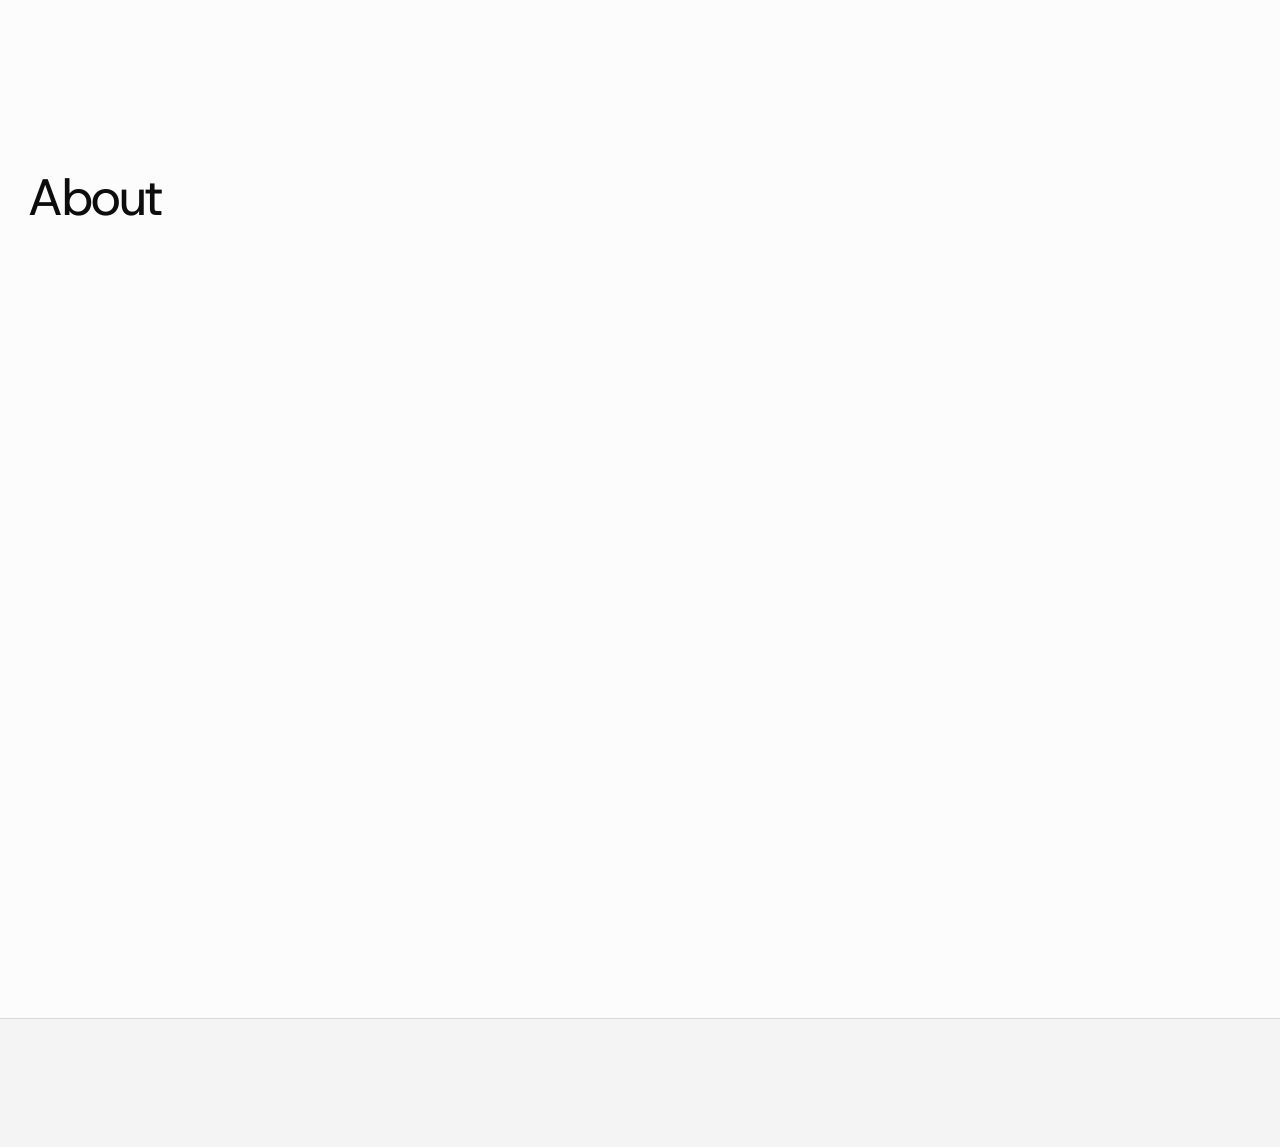
==== about.html @ f6005722 "docs: add page for menu in navbar" ====
<!DOCTYPE html>
<html lang="en">
<head>
  <meta charset="UTF-8" />
  <meta name="viewport" content="width=device-width, initial-scale=1.0" />
  <title>About | Lumina Films</title>
  <meta name="description" content="About Lumina Films — an independent film production studio dedicated to intimate, human stories." />

  <script>
    document.documentElement.classList.add('js');
    (function () {
      var stored = localStorage.getItem('theme');
      var theme = stored || (window.matchMedia('(prefers-color-scheme: light)').matches ? 'light' : 'dark');
      document.documentElement.setAttribute('data-theme', theme);
    })();
  </script>

  <link rel="preconnect" href="https://fonts.googleapis.com" />
  <link rel="preconnect" href="https://fonts.gstatic.com" crossorigin />
  <link href="https://fonts.googleapis.com/css2?family=Host+Grotesk:wght@300;400;500;600;700;800&display=swap" rel="stylesheet" />
  <link rel="stylesheet" href="https://unpkg.com/splitting/dist/splitting.css" />
  <link rel="icon" href="logo/favicon.svg" type="image/svg+xml">
  <link rel="stylesheet" href="styles.css" />
</head>
<body>

  <a href="#top" class="skip-link">Skip to content</a>
  <div class="cursor-dot" aria-hidden="true"></div>
  <div class="cursor-ring" aria-hidden="true"><span class="cursor-label">View</span></div>

  <nav class="nav" id="nav">
    <div class="nav-inner">
      <button class="menu-toggle" id="menuToggle" aria-label="Open menu" aria-expanded="false" aria-controls="navDrawer">
        <span class="menu-lines" aria-hidden="true">
          <span></span>
          <span></span>
        </span>
        <span class="menu-label" id="menuLabel">MENU</span>
      </button>

      <a href="index.html" class="nav-logo">
        <img src="logo/logo.svg" alt="Lumina" style="height:120px;width:90;">
      </a>

      <button class="theme-toggle" id="themeToggle" aria-label="Toggle theme" aria-pressed="false">
        <svg class="theme-icon" viewBox="0 0 24 24" fill="none" stroke="currentColor" stroke-width="2" stroke-linecap="round" stroke-linejoin="round">
          <circle cx="12" cy="12" r="5"></circle>
          <path d="M12 1v2M12 21v2M4.22 4.22l1.42 1.42M18.36 18.36l1.42 1.42M1 12h2M21 12h2M4.22 19.78l1.42-1.42M18.36 5.64l1.42-1.42"></path>
        </svg>
      </button>
    </div>
  </nav>

  <div class="nav-drawer" id="navDrawer" aria-hidden="true">
    <div class="nav-drawer-inner">
      <a href="services.html" class="nav-drawer-link">Services</a>
      <a href="work.html" class="nav-drawer-link">Work</a>
      <a href="about.html" class="nav-drawer-link" aria-current="page">About</a>
      <a href="contact.html" class="nav-drawer-link">Contact</a>
    </div>
  </div>

  <div id="smooth-wrapper">
    <div id="smooth-content">

      <main id="top">
        <section class="page-section">
          <div class="page-wrap">
            <header class="page-header">
              <h1 class="page-title">About</h1>
            </header>

            <div class="about-grid">
              <div class="about-text">
                <p class="eyebrow">About</p>
                <h2 class="h1" data-splitting>Lumina Films</h2>
                <p class="body-large">Lumina Films is a film production studio. We are directors, cinematographers, editors, and producers who believe the best stories are shaped after dark.</p>
                <p class="body-large">From the first spark of an idea to the final festival cut, we handle every frame with intention. No templates. No shortcuts. Just films that make people feel something.</p>

                <div class="stats">
                  <div class="stat">
                    <span class="stat-number" data-target="50+" data-suffix="+">0</span>
                    <span class="stat-label">Films Delivered</span>
                  </div>
                  <div class="stat">
                    <span class="stat-number" data-target="12">0</span>
                    <span class="stat-label">Festival Selections</span>
                  </div>
                  <div class="stat">
                    <span class="stat-number" data-target="8+" data-suffix="+">0</span>
                    <span class="stat-label">Years Of Experience</span>
                  </div>
                </div>
              </div>

              <div class="about-image">
                <img class="parallax-img cine-grade" loading="lazy"
                     alt="Director reviewing footage on a monitor in a dimly lit studio"
                     src="logo/about.png" height="50" width="auto" />
              </div>
            </div>
          </div>
        </section>
      </main>

    </div>
  </div>

  <footer class="footer">
    <div class="wrap footer-inner">
      <p></p>
      <span class="footer-mark"></span>
      <div class="footer-links">
        <a href="#"></a>
        <a href="#"></a>
      </div>
    </div>
  </footer>

  <script src="https://cdnjs.cloudflare.com/ajax/libs/gsap/3.12.5/gsap.min.js"></script>
  <script src="https://cdnjs.cloudflare.com/ajax/libs/gsap/3.12.5/ScrollTrigger.min.js"></script>
  <script src="https://unpkg.com/splitting/dist/splitting.min.js"></script>
  <script src="script.js"></script>
</body>
</html>
---- styles.css ----
:root {
  --bg-primary: #1a1a1a;
  --bg-secondary: #242424;
  --bg-tertiary: #2e2e2e;
  --text-primary: #f5f0e8;
  --text-secondary: #b8b0a4;
  --accent: #e85d4e;
  --accent-hover: #f07062;
  --border: #3a3a3a;
  --font-display: "Host Grotesk", ui-sans-serif, system-ui, sans-serif;
  --font-body: "Host Grotesk", ui-sans-serif, system-ui, sans-serif;
  --fs-display: clamp(3rem, 8.5vw, 6rem);
  --fs-h1: clamp(2.25rem, 5.5vw, 3.75rem);
  --fs-h2: clamp(1.5rem, 3vw, 2.25rem);
  --fs-h3: clamp(1.25rem, 1.8vw, 1.5rem);
  --fs-body-lg: clamp(1.0625rem, 1.2vw, 1.1875rem);
  --fs-body: 1rem;
  --fs-caption: 0.75rem;
  --space-xs: 0.5rem;
  --space-sm: 1rem;
  --space-md: 2rem;
  --space-lg: 4rem;
  --space-xl: 6rem;
  --section-y: clamp(5rem, 11vw, 9.5rem);
  --gutter: clamp(1.25rem, 5vw, 5rem);
  --radius-sm: 4px;
  --radius-md: 8px;
  --radius-lg: 16px;
  --max-w: 1280px;
  --nav-h: 72px;
  --ease-out: cubic-bezier(0.16, 1, 0.3, 1);
  --ease-soft: cubic-bezier(0.4, 0, 0.2, 1);
}

:root[data-theme="light"] {
  --bg-primary: #fcfcfc;
  --bg-secondary: #f4f4f4;
  --bg-tertiary: #eaeaea;
  --text-primary: #0d0d0d;
  --text-secondary: #5c5c5c;
  --accent: #002bdc;
  --accent-hover: #1a3fe8;
  --border: #d8d8d8;
  --shadow: 0 24px 60px rgba(0, 0, 0, 0.14);
}

*, *::before, *::after { box-sizing: border-box; }
* { margin: 0; padding: 0; }
html {
  -webkit-text-size-adjust: 100%;
  overflow-x: hidden;
  width: 100%;
}

body {
  background: var(--bg-primary);
  color: var(--text-primary);
  font-family: var(--font-body);
  font-size: var(--fs-body);
  line-height: 1.6;
  -webkit-font-smoothing: antialiased;
  -moz-osx-font-smoothing: grayscale;
  overflow-x: hidden;
  width: 100%;
  position: relative;
}

img, video { display: block; max-width: 100%; }

.cine-grade {
  filter: contrast(1.12) saturate(0.88) brightness(0.94) sepia(0.12) hue-rotate(-8deg);
}
@media (hover: none), (pointer: coarse) {
  .cine-grade { filter: none; }
}

a { color: inherit; text-decoration: none; }

.skip-link {
  position: fixed;
  top: -100%;
  left: 50%;
  transform: translateX(-50%);
  z-index: 10000;
  background: var(--accent);
  color: var(--bg-primary);
  padding: 0.75rem 1.5rem;
  font-family: var(--font-display);
  font-size: 0.875rem;
  font-weight: 500;
  border-radius: var(--radius-sm);
  transition: top 0.3s ease;
}
.skip-link:focus { top: 1rem; outline: none; }
.skip-link:focus-visible { outline: 2px solid var(--text-primary); outline-offset: 2px; }

button, input, select, textarea { font: inherit; color: inherit; }
ul { list-style: none; }
::selection { background: var(--accent); color: #fff; }
:root[data-theme="light"] ::selection { color: #fff; }

:focus-visible {
  outline: 2px solid var(--accent);
  outline-offset: 3px;
  border-radius: 2px;
}

#smooth-wrapper {
  position: fixed;
  inset: 0;
  overflow: hidden;
  z-index: 1;
}
#smooth-content {
  will-change: transform;
}
@media (hover: none), (pointer: coarse) {
  #smooth-wrapper {
    position: static;
    overflow: visible;
  }
  #smooth-content {
    will-change: auto;
    transform: none !important;
  }
}

h1, h2, h3, h4 {
  font-family: var(--font-display);
  font-weight: 600;
  line-height: 1.05;
  letter-spacing: -0.02em;
}
.display {
  font-family: var(--font-display);
  font-weight: 700;
  font-size: var(--fs-display);
  line-height: 0.95;
  letter-spacing: -0.035em;
}
.h1 { font-size: var(--fs-h1); line-height: 1.02; letter-spacing: -0.03em; }
.h2 { font-size: var(--fs-h2); line-height: 1.1; letter-spacing: -0.02em; }
.h3 { font-size: var(--fs-h3); font-weight: 500; }
.body-large {
  font-size: var(--fs-body-lg);
  line-height: 1.55;
  color: var(--text-secondary);
  max-width: 34ch;
}
.accent { color: var(--accent); }
:root[data-theme="light"] .accent { color: #002bdc; }

.eyebrow {
  font-family: var(--font-display);
  font-size: var(--fs-caption);
  font-weight: 500;
  letter-spacing: 0.18em;
  text-transform: uppercase;
  color: var(--text-secondary);
}

.wrap {
  width: 100%;
  max-width: var(--max-w);
  margin-inline: auto;
  padding-inline: var(--gutter);
}
.section-header { max-width: 22ch; margin-bottom: var(--space-xl); }
.section-header .eyebrow { margin-bottom: var(--space-sm); }
.section-header-center {
  max-width: 26ch;
  margin-inline: auto;
  text-align: center;
}
section { position: relative; }

.btn {
  display: inline-flex;
  align-items: center;
  justify-content: center;
  font-family: var(--font-display);
  font-size: 0.875rem;
  font-weight: 500;
  letter-spacing: 0.01em;
  padding: 0.95rem 1.75rem;
  border: 1px solid transparent;
  border-radius: var(--radius-sm);
  cursor: pointer;
  transition: background 0.25s var(--ease-soft), color 0.25s var(--ease-soft),
              border-color 0.25s var(--ease-soft), transform 0.25s var(--ease-soft);
  white-space: nowrap;
}
.btn-primary { background: var(--accent); color: #ffffff; }
.btn-primary:hover { background: var(--accent-hover); }
.btn-secondary {
  background: rgba(255, 255, 255, 0.08);
  color: #ffffff;
  border-color: rgba(255, 255, 255, 0.35);
}
.btn-secondary:hover { background: rgba(255, 255, 255, 0.16); border-color: rgba(255, 255, 255, 0.7); }
.btn-full { width: 100%; }

.cursor-dot,
.cursor-ring {
  position: fixed;
  top: 0;
  left: 0;
  pointer-events: none;
  z-index: 9999;
  opacity: 0;
  transition: opacity 0.3s ease;
}
.cursor-dot {
  width: 6px; height: 6px;
  background: var(--accent);
  border-radius: 50%;
  transform: translate(-50%, -50%);
}
.cursor-ring {
  width: 88px; height: 88px;
  border: 1px solid var(--text-secondary);
  border-radius: 50%;
  transform: translate(-50%, -50%) scale(0.45);
  transition: opacity 0.3s ease, background 0.3s ease,
              border-color 0.3s ease, transform 0.3s var(--ease-out);
  display: grid;
  place-items: center;
}
.cursor-label {
  font-family: var(--font-display);
  font-size: 0.625rem;
  letter-spacing: 0.1em;
  text-transform: uppercase;
  color: #fff;
  opacity: 0;
  transition: opacity 0.2s ease;
}
body.cursor-active .cursor-dot,
body.cursor-active .cursor-ring { opacity: 1; }
.cursor-ring.is-hover {
  background: rgba(232, 93, 78, 0.12);
  border-color: var(--accent);
  transform: translate(-50%, -50%) scale(0.73);
}
:root[data-theme="light"] .cursor-ring.is-hover { background: rgba(0, 43, 220, 0.12); }
:root[data-theme="light"] .cursor-ring.is-view { background: var(--accent); border-color: var(--accent); }
:root[data-theme="light"] .cursor-ring.is-text-hover { animation: cursor-pulse-light 1.5s ease-in-out infinite; }
@keyframes cursor-pulse-light {
  0%, 100% { background: rgba(0, 43, 220, 0.06); box-shadow: 0 0 0 0 rgba(0, 43, 220, 0); }
  50% { background: rgba(0, 43, 220, 0.16); box-shadow: 0 0 0 6px rgba(0, 43, 220, 0.08); }
}
.cursor-ring.is-view {
  background: var(--accent);
  border-color: var(--accent);
  transform: translate(-50%, -50%) scale(1);
}
.cursor-ring.is-view .cursor-label { opacity: 1; }
.cursor-ring.is-view ~ .cursor-dot { opacity: 0; }
.cursor-ring.is-text-hover {
  border-color: var(--accent);
  animation: cursor-pulse 1.5s ease-in-out infinite;
}
@keyframes cursor-pulse {
  0%, 100% { background: rgba(232, 93, 78, 0.06); box-shadow: 0 0 0 0 rgba(232, 93, 78, 0); }
  50% { background: rgba(232, 93, 78, 0.16); box-shadow: 0 0 0 6px rgba(232, 93, 78, 0.08); }
}
@media (hover: none), (pointer: coarse) {
  .cursor-dot, .cursor-ring { display: none; }
}

.nav {
  position: fixed;
  inset: 0 0 auto 0;
  z-index: 100;
  height: var(--nav-h);
  transition: background 0.4s ease, backdrop-filter 0.4s ease, border-color 0.4s ease;
  border-bottom: 1px solid transparent;
  --nav-fg: var(--text-primary);
  --nav-border: var(--border);
  --nav-icon-color: var(--text-primary);
}
.nav.is-scrolled {
  background: rgba(26, 26, 26, 0.82);
  backdrop-filter: blur(14px);
  -webkit-backdrop-filter: blur(14px);
}
@media (hover: none), (pointer: coarse) {
  .nav.is-scrolled {
    background: rgba(26, 26, 26, 0.97);
    backdrop-filter: none;
    -webkit-backdrop-filter: none;
  }
}
:root[data-theme="light"] .nav.is-scrolled {
  background: rgba(252, 252, 252, 0.96);
  backdrop-filter: none;
  -webkit-backdrop-filter: none;
}
@media (hover: none), (pointer: coarse) {
  :root[data-theme="light"] .nav.is-scrolled {
    background: rgba(252, 252, 252, 0.98);
    backdrop-filter: none;
    -webkit-backdrop-filter: none;
  }
}

.nav--on-hero {
  --nav-fg: #ffffff;
  --nav-border: rgba(255, 255, 255, 0.35);
}

.nav--drawer-open .menu-toggle {
  --nav-fg: var(--text-primary);
}

@media (max-width: 767px) {
  .nav--drawer-open .theme-toggle {
    --nav-fg: var(--text-primary);
    --nav-border: var(--border);
  }
}

.nav-inner {
  display: flex;
  align-items: center;
  justify-content: space-between;
  height: 100%;
  padding-inline: var(--gutter);
}


.nav-logo {
  position: absolute;
  left: 50%;
  top: 50%;
  transform: translate(-50%, -50%);
  font-family: var(--font-display);
  font-size: 1.25rem;
  font-weight: 600;
  letter-spacing: -0.02em;
  transition: filter 0.3s ease;
  z-index: 2;
}


.nav-logo img {
  filter: brightness(1.2);
}
.nav--on-hero .nav-logo img {
  filter: brightness(0) invert(1);
}

:root[data-theme="light"] .nav-logo img {
  filter: brightness(0);
}
:root[data-theme="light"] .nav--on-hero .nav-logo img {
  filter: brightness(0) invert(1);
}

:root[data-theme="light"] .theme-toggle:hover {
  background: rgba(0, 0, 0, 0.06);
}


.menu-toggle {
  display: inline-flex;
  align-items: center;
  gap: 10px;
  background: none;
  border: 0;
  cursor: pointer;
  padding: 8px 0;
  color: var(--nav-fg, var(--text-primary));
  z-index: 2;
  transition: color 0.3s ease;
}
.menu-lines {
  display: flex;
  flex-direction: column;
  gap: 5px;
  width: 22px;
}
.menu-lines span {
  display: block;
  width: 100%;
  height: 1px;
  background: var(--nav-fg, var(--text-primary));
  transition: transform 0.35s var(--ease-out), opacity 0.3s ease;
  transform-origin: center;
}
.menu-label {
  font-family: var(--font-display);
  font-size: 0.8125rem;
  font-weight: 500;
  letter-spacing: 0.12em;
  transition: opacity 0.2s ease;
}
.menu-toggle[aria-expanded="true"] .menu-lines span:first-child {
  transform: translateY(3px) rotate(45deg);
}
.menu-toggle[aria-expanded="true"] .menu-lines span:last-child {
  transform: translateY(-3px) rotate(-45deg);
}

.theme-toggle {
  display: inline-flex;
  align-items: center;
  justify-content: center;
  width: 38px;
  height: 38px;
  border: 1px solid var(--nav-border, var(--border));
  border-radius: var(--radius-sm);
  background: transparent;
  color: var(--nav-fg, var(--text-primary));
  cursor: pointer;
  transition: background 0.3s ease, border-color 0.3s ease, color 0.3s ease;
  padding: 0;
  z-index: 2;
}
.theme-toggle:hover { background: var(--bg-secondary); border-color: var(--text-secondary); }
.theme-toggle svg { width: 18px; height: 18px; }

/* Left drawer menu */
.nav-drawer {
  position: fixed;
  left: 0;
  top: 0;
  height: 100vh;
  width: clamp(320px, 25vw, 520px);
  z-index: 98;
  background: var(--bg-secondary);
  transform: translateX(-100%);
  visibility: hidden;
  transition: transform 0.4s var(--ease-out), visibility 0.4s;
  box-shadow: 24px 0 60px rgba(0, 0, 0, 0.35);
}
.nav-drawer.is-open {
  transform: translateX(0);
  visibility: visible;
}
.nav-drawer-inner {
  display: flex;
  flex-direction: column;
  align-items: flex-start;
  gap: var(--space-md);
  padding: calc(var(--nav-h) + var(--space-lg)) var(--space-md) var(--space-xl);
  padding-left: clamp(1.5rem, 4vw, 2.5rem);
}
.nav-drawer-link {
  font-family: var(--font-display);
  font-size: clamp(40px, 5vw, 72px);
  font-weight: 400;
  line-height: 1.05;
  letter-spacing: -0.015em;
  color: var(--text-primary);
  transition: opacity 0.25s ease, color 0.25s ease;
}
.nav-drawer-inner:has(.nav-drawer-link[aria-current="page"]) .nav-drawer-link:not([aria-current="page"]) {
  opacity: 0.55;
}
.nav-drawer-inner:has(.nav-drawer-link[aria-current="page"]) .nav-drawer-link:not([aria-current="page"]):hover {
  opacity: 1;
  color: var(--accent);
}
.nav-drawer-link:hover { color: var(--accent); }
.nav-drawer-link[aria-current="page"] {
  opacity: 1;
  color: var(--accent);
}
.nav-drawer-cta { margin-top: var(--space-md); }

@media (max-width: 767px) {
  .nav-drawer {
    width: 100vw;
  }
  .nav-drawer-inner {
    padding-top: calc(var(--nav-h) + var(--space-lg));
  }
}

/* Reduced motion: instant drawer open/close */
@media (prefers-reduced-motion: reduce) {
  .nav-drawer {
    transition: none;
  }
}

.hero {
  min-height: 100svh;
  background: #0b0b0b;
  position: relative;
  overflow: hidden;
  z-index: 1;
}

/* sr-only for SEO h1 */
.sr-only {
  position: absolute;
  width: 1px;
  height: 1px;
  padding: 0;
  margin: -1px;
  overflow: hidden;
  clip: rect(0, 0, 0, 0);
  white-space: nowrap;
  border: 0;
}

/* Image stack — right side, inset positioned */
.hero-image-stack {
  position: absolute;
  inset: 10% 3% 13% 19%;
  z-index: 1;
  overflow: hidden;
}

.hero-image-stack::after {
  content: '';
  position: absolute;
  inset: 0;
  background: linear-gradient(
    0deg,
    rgba(11,11,11,0.6) 0%,
    rgba(11,11,11,0.35) 25%,
    transparent 60%
  );
  z-index: 2;
  pointer-events: none;
}
.hero-image {
  position: absolute;
  inset: 0;
  width: 100%;
  height: 100%;
  object-fit: cover;
  opacity: 0;
  transform: scale(1.05);
  transition: opacity 0.8s ease, transform 0.8s ease;
}
.hero-image.is-active {
  opacity: 1;
  transform: scale(1);
}


.hero-films {
  position: absolute;
  left: clamp(1.5rem, 4vw, 2.5rem);
  bottom: clamp(2rem, 5vh, 4rem);
  z-index: 3;
  background: transparent;
}
.hero-films ul {
  display: flex;
  flex-direction: column;
  gap: clamp(0.5rem, 1.5vw, 1.25rem);
  list-style: none;
}
.hero-films li {
  opacity: 0.4;
  transition: opacity 0.4s ease;
}
.hero-films li[aria-current="true"] {
  opacity: 1;
}
.hero-films a {
  display: inline-flex;
  align-items: baseline;
  gap: 0.5rem;
  font-family: var(--font-display);
  font-size: clamp(36px, 6vw, 96px);
  font-weight: 400;
  line-height: 0.95;
  letter-spacing: -0.025em;
  color: #ffffff;
  text-decoration: none;
  transition: opacity 0.4s ease;
  text-shadow: 0 2px 16px rgba(0,0,0,0.5);
}
.hero-films sup {
  font-family: 'Courier New', monospace;
  font-size: clamp(12px, 1.2vw, 14px);
  font-weight: 400;
  opacity: 0.7;
}

.hero-scroll {
  position: absolute;
  right: clamp(1.5rem, 4vw, 3rem);
  bottom: clamp(2rem, 5vh, 3rem);
  z-index: 3;
  display: flex;
  flex-direction: column;
  align-items: center;
  gap: 0.5rem;
  color: rgba(255, 255, 255, 0.6);
  text-decoration: none;
  transition: color 0.3s ease;
}
.hero-scroll:hover {
  color: rgba(255, 255, 255, 0.9);
}
.hero-scroll span {
  font-family: var(--font-display);
  font-size: 11px;
  font-weight: 500;
  letter-spacing: 0.15em;
  text-transform: uppercase;
  writing-mode: vertical-rl;
}
.hero-scroll svg {
  width: 14px;
  height: 28px;
}


@media (max-width: 767px) {
  .hero-image-stack {
    inset: 12% 5% 42% 5%;
  }
  .hero-films {
    bottom: clamp(1.5rem, 4vh, 2.5rem);
  }
  .hero-films a {
    font-size: clamp(28px, 8vw, 48px);
  }
}


@media (prefers-reduced-motion: reduce) {
  .hero-image {
    transition: none;
    transform: scale(1);
  }
}

.services { padding-block: var(--section-y); background: var(--bg-primary); }
.service-list { border-top: 1px solid var(--border); }

.service-row {
  position: relative;
  display: grid;
  grid-template-columns: minmax(0, 1.1fr) minmax(0, 0.9fr) auto;
  align-items: center;
  gap: var(--space-lg);
  padding: clamp(1.75rem, 3.5vw, 2.75rem) var(--space-sm);
  border-bottom: 1px solid var(--border);
}
.service-row::before {
  content: "";
  position: absolute;
  inset: 0 calc(var(--gutter) * -1);
  background: var(--bg-secondary);
  opacity: 0;
  z-index: 0;
  transition: opacity 0.35s ease;
}
.service-row:hover::before { opacity: 1; }
.service-row > * { position: relative; z-index: 1; }

.service-name {
  font-size: clamp(1.5rem, 3.2vw, 2.5rem);
  font-weight: 600;
  letter-spacing: -0.03em;
  line-height: 1;
  transition: color 0.3s ease;
}
.service-row:hover .service-name { color: var(--accent); }
.service-desc {
  color: var(--text-secondary);
  font-size: 0.9375rem;
  line-height: 1.55;
  max-width: 42ch;
}
.service-link {
  font-family: var(--font-display);
  font-size: 0.75rem;
  font-weight: 500;
  letter-spacing: 0.06em;
  text-transform: uppercase;
  color: var(--text-secondary);
  transition: color 0.3s ease, transform 0.3s var(--ease-out);
  white-space: nowrap;
}
.service-row:hover .service-link { color: var(--accent); }

.service-preview {
  position: absolute;
  right: 52%;
  top: 50%;
  width: 300px;
  aspect-ratio: 16 / 9;
  object-fit: cover;
  border-radius: var(--radius-md);
  transform: translateY(-50%) scale(0.94);
  opacity: 0;
  pointer-events: none;
  z-index: 5;
  box-shadow: var(--shadow, 0 24px 60px rgba(0, 0, 0, 0.55));
  transition: opacity 0.35s var(--ease-out), transform 0.45s var(--ease-out);
}
.service-row:hover .service-preview {
  opacity: 1;
  transform: translateY(-50%) scale(1);
}

.work {
  padding-block: var(--section-y);
  background: var(--bg-secondary);
}
.project-grid {
  display: grid;
  grid-template-columns: 1fr 1fr;
  gap: var(--space-lg);
}
.project-col {
  display: flex;
  flex-direction: column;
  gap: var(--space-xl);
}
.project-col-offset { padding-top: var(--space-xl); }

.project-card {
  display: block;
  will-change: transform;
  transform-origin: center center;
}
.project-card:hover { transform: translateY(-6px) scale(1.015); }
.project-img-wrap {
  overflow: hidden;
  border-radius: var(--radius-md);
  aspect-ratio: 4 / 5;
  margin-bottom: var(--space-sm);
  position: relative;
}
.project-img-wrap::after {
  content: "";
  position: absolute;
  inset: 0;
  background: var(--accent);
  opacity: 0;
  transition: opacity 0.4s ease;
  pointer-events: none;
}
.project-card:hover .project-img-wrap::after { opacity: 0.12; }

.movie-overlay {
  position: absolute;
  inset: 0;
  z-index: 2;
  display: flex;
  flex-direction: column;
  justify-content: flex-end;
  align-items: flex-start;
  gap: 0.5rem;
  padding: clamp(1rem, 2.2vw, 1.75rem);
  background: linear-gradient(
    180deg,
    rgba(10, 10, 10, 0.62) 0%,
    rgba(10, 10, 10, 0.34) 38%,
    rgba(10, 10, 10, 0.86) 100%
  );
  opacity: 0;
  transition: opacity 300ms ease-in-out;
  pointer-events: none;
}
.project-card:hover .movie-overlay,
.project-card:focus-within .movie-overlay { opacity: 1; }

.movie-meta {
  display: flex;
  flex-direction: column;
  gap: 0.15rem;
  max-width: 90%;
}
.movie-label {
  font-family: var(--font-display);
  font-size: 12px;
  font-weight: 500;
  letter-spacing: 0.14em;
  text-transform: uppercase;
  color: rgba(245, 240, 232, 0.72);
}
.movie-value {
  font-family: var(--font-display);
  font-size: 0.8125rem;
  font-weight: 500;
  line-height: 1.35;
  letter-spacing: -0.005em;
  color: #ffffff;
}
@media (hover: none), (pointer: coarse) {
  .movie-overlay { display: none; }
}

.parallax-img {
  width: 100%;
  height: 115%;
  object-fit: cover;
  transform: scale(1.01);
  transition: transform 0.6s var(--ease-out);
  will-change: transform;
}
.project-card:hover .parallax-img { transform: scale(1.05); }
@media (hover: none), (pointer: coarse) {
  .parallax-img {
    height: 100%;
    will-change: auto;
  }
  .project-card:hover .parallax-img { transform: scale(1); }
}

.project-title {
  font-size: var(--fs-h3);
  font-weight: 600;
  letter-spacing: -0.02em;
  margin-bottom: 0.25rem;
}
.project-tag {
  font-size: var(--fs-caption);
  letter-spacing: 0.08em;
  text-transform: uppercase;
  color: var(--text-secondary);
}

.work-note {
  margin-top: var(--space-lg);
  text-align: center;
  font-size: var(--fs-caption);
  color: var(--text-secondary);
  font-style: italic;
}

.about { padding-block: var(--section-y); background: var(--bg-primary); }
.about-grid {
  display: grid;
  grid-template-columns: 1.15fr 0.85fr;
  gap: var(--space-xl);
  align-items: center;
}
.about-text .eyebrow { margin-bottom: var(--space-sm); }
.about-text .h1 { max-width: 18ch; margin-bottom: var(--space-md); }
.about-text .body-large { max-width: 56ch; margin-bottom: var(--space-sm); }

.stats {
  display: flex;
  flex-wrap: wrap;
  gap: var(--space-lg);
  margin-top: var(--space-lg);
  padding-top: var(--space-md);
  border-top: 1px solid var(--border);
}
.stat { display: flex; flex-direction: column; gap: 0.35rem; }
.stat-number {
  font-family: var(--font-display);
  font-size: clamp(2rem, 4vw, 3rem);
  font-weight: 600;
  letter-spacing: -0.03em;
  line-height: 1;
  color: var(--accent);
}
.stat-label {
  font-size: var(--fs-caption);
  letter-spacing: 0.08em;
  text-transform: uppercase;
  color: var(--text-secondary);
}
.about-image {
  border-radius: var(--radius-md);
  overflow: hidden;
  aspect-ratio: 3 / 4;
  transform: rotate(-2deg);
}
.about-image .parallax-img { height: 115%; }

.testimonials {
  --t-card-w: clamp(280px, 30vw, 360px);
  --t-gap: var(--space-md);
  --t-duration: 55s;
  --t-card-min-h: 220px;
  padding-block: var(--section-y);
  background: var(--bg-secondary);
}
.testimonial-marquee {
  position: relative;
  overflow: hidden;
  mask-image: linear-gradient(90deg, transparent 0%, black 8%, black 92%, transparent 100%);
  -webkit-mask-image: linear-gradient(90deg, transparent 0%, black 8%, black 92%, transparent 100%);
}
.testimonial-track {
  display: flex;
  gap: var(--t-gap);
  width: max-content;
  will-change: transform;
}
.testimonial-card {
  flex: 0 0 auto;
  width: var(--t-card-w);
  min-height: var(--t-card-min-h);
  background: var(--bg-primary);
  border-top: 3px solid var(--accent);
  border-radius: 0 0 var(--radius-md) var(--radius-md);
  padding: var(--space-lg) var(--space-md);
  display: flex;
  flex-direction: column;
  justify-content: space-between;
  gap: var(--space-md);
  transition: transform 0.35s var(--ease-out);
}
.testimonial-card:hover { transform: translateY(-6px); }
.testimonial-marquee.is-native-scroll {
  overflow-x: auto;
  scroll-snap-type: x mandatory;
  -webkit-overflow-scrolling: touch;
  mask-image: none;
  -webkit-mask-image: none;
  scrollbar-width: none;
}
.testimonial-marquee.is-native-scroll::-webkit-scrollbar { display: none; }
.testimonial-marquee.is-native-scroll .testimonial-track {
  width: auto;
  will-change: auto;
}
.testimonial-marquee.is-native-scroll .testimonial-card { scroll-snap-align: start; }
@media (prefers-reduced-motion: reduce) {
  .testimonial-marquee {
    overflow-x: auto;
    scroll-snap-type: x mandatory;
    -webkit-overflow-scrolling: touch;
    mask-image: none;
    -webkit-mask-image: none;
    scrollbar-width: none;
  }
  .testimonial-marquee::-webkit-scrollbar { display: none; }
  .testimonial-track { width: auto; will-change: auto; }
  .testimonial-card { scroll-snap-align: start; }
}
.testimonial-quote {
  font-family: var(--font-display);
  font-size: 1.0625rem;
  line-height: 1.5;
  letter-spacing: -0.01em;
}
.testimonial-card footer { display: flex; flex-direction: column; gap: 0.15rem; }
.testimonial-name {
  font-style: normal;
  font-family: var(--font-display);
  font-weight: 600;
  font-size: 0.9375rem;
}
.testimonial-role {
  font-size: var(--fs-caption);
  letter-spacing: 0.06em;
  text-transform: uppercase;
  color: var(--text-secondary);
}

.contact { padding-block: var(--section-y); background: var(--bg-primary); }
.contact-grid {
  display: grid;
  grid-template-columns: 1fr 1fr;
  gap: var(--space-xl);
  align-items: start;
}
.contact-info .eyebrow { margin-bottom: var(--space-sm); }
.contact-headline { max-width: 13ch; margin-bottom: var(--space-lg); }
.contact-details {
  display: flex;
  flex-direction: column;
  gap: var(--space-sm);
  margin-bottom: var(--space-lg);
}
.contact-details a,
.contact-details li {
  color: var(--text-secondary);
  font-size: 1.0625rem;
  transition: color 0.2s ease;
  width: fit-content;
}
.contact-details a:hover { color: var(--accent); }
.social-links { display: flex; gap: var(--space-md); }
.social-links a {
  font-family: var(--font-display);
  font-size: var(--fs-caption);
  font-weight: 500;
  letter-spacing: 0.1em;
  text-transform: uppercase;
  color: var(--text-secondary);
  transition: color 0.2s ease;
}
.social-links a:hover { color: var(--accent); }

.contact-form {
  display: flex;
  flex-direction: column;
  gap: var(--space-md);
}
.field { display: flex; flex-direction: column; gap: 0.5rem; }
.field label {
  font-family: var(--font-display);
  font-size: var(--fs-caption);
  font-weight: 500;
  letter-spacing: 0.1em;
  text-transform: uppercase;
  color: var(--text-secondary);
}
.field input,
.field select,
.field textarea {
  width: 100%;
  background: var(--bg-secondary);
  border: 1px solid var(--border);
  border-radius: var(--radius-sm);
  padding: 0.875rem 1rem;
  color: var(--text-primary);
  font-size: 0.9375rem;
  transition: border-color 0.25s ease, box-shadow 0.25s ease;
}
.field input::placeholder,
.field textarea::placeholder { color: var(--text-secondary); opacity: 0.7; }
.field input:focus,
.field select:focus,
.field textarea:focus {
  outline: none;
  border-color: var(--accent);
  box-shadow: 0 0 0 3px rgba(232, 93, 78, 0.15);
}
:root[data-theme="light"] .field input:focus,
:root[data-theme="light"] .field select:focus,
:root[data-theme="light"] .field textarea:focus {
  box-shadow: 0 0 0 3px rgba(0, 43, 220, 0.18);
}
.field select {
  appearance: none;
  background-image: url("data:image/svg+xml,%3Csvg xmlns='http://www.w3.org/2000/svg' width='12' height='8' viewBox='0 0 12 8' fill='none'%3E%3Cpath d='M1 1l5 5 5-5' stroke='%23b8b0a4' stroke-width='1.5' stroke-linecap='round' stroke-linejoin='round'/%3E%3C/svg%3E");
  background-repeat: no-repeat;
  background-position: right 1rem center;
  padding-right: 2.5rem;
}
.field select option { background: var(--bg-secondary); color: var(--text-primary); }
.field textarea { resize: vertical; min-height: 120px; }
.form-status {
  font-size: 0.875rem;
  color: var(--accent);
  min-height: 1.25rem;
}

.footer {
  background: var(--bg-secondary);
  border-top: 1px solid var(--border);
  padding-block: var(--space-lg);
}
.footer-inner {
  display: flex;
  align-items: center;
  justify-content: space-between;
  gap: var(--space-md);
  flex-wrap: wrap;
}
.footer p, .footer a {
  font-size: var(--fs-caption);
  letter-spacing: 0.06em;
  color: var(--text-secondary);
}
.footer-mark {
  font-family: var(--font-display);
  font-weight: 600;
  font-size: 1rem;
  letter-spacing: -0.02em;
  color: var(--text-primary);
}
.footer-links { display: flex; gap: var(--space-md); }
.footer a:hover { color: var(--accent); }

.js [data-reveal],
.js .service-row,
.js .project-card,
.js .testimonial-marquee,
.js .about-text,
.js .about-image,
.js .contact-info,
.js .contact-form { opacity: 0; transform: translateY(20px); }
.js .hero-eyebrow,
.js .hero-sub,
.js .hero-ctas { opacity: 0; }
.js .nav { opacity: 0; }

.no-js [data-reveal],
.no-js .service-row,
.no-js .project-card,
.no-js .testimonial-marquee,
.no-js .about-text,
.no-js .about-image,
.no-js .contact-info,
.no-js .contact-form,
.no-js .hero-eyebrow,
.no-js .hero-sub,
.no-js .hero-ctas,
.no-js .nav { opacity: 1; transform: none; }

.word { display: inline-block; overflow: hidden; vertical-align: bottom; }
.word-inner { display: inline-block; will-change: transform; }

@media (min-width: 1024px) {
  .wrap { padding-left: clamp(4rem, 11vw, 13rem); padding-right: clamp(2rem, 5vw, 5rem); }
  .nav-inner { padding-inline: clamp(2rem, 5vw, 5rem); }
}

@media (max-width: 1023px) {
  .service-row { grid-template-columns: 1fr; gap: var(--space-sm); }
  .service-link { justify-self: start; }
  .service-preview { display: none; }
  .about-grid { grid-template-columns: 1fr; gap: var(--space-lg); }
  .about-image { max-width: 420px; transform: none; }
  .contact-grid { grid-template-columns: 1fr; gap: var(--space-lg); }
}

@media (max-width: 767px) {
  .project-grid { grid-template-columns: 1fr; gap: var(--space-xl); }
  .project-col-offset { padding-top: 0; }

  .testimonial-card {
    min-width: 80vw;
  }
  .stats { gap: var(--space-md); }
  .scroll-indicator { display: none; }
}

@media (prefers-reduced-motion: reduce) {
  *, *::before, *::after {
    animation-duration: 0.001ms !important;
    animation-iteration-count: 1 !important;
    transition-duration: 0.001ms !important;
  }
  .js [data-reveal],
  .js .hero-eyebrow,
  .js .hero-sub,
  .js .hero-ctas,
  .js .nav { opacity: 1; }
  .scroll-indicator { animation: none; }
  .parallax-img { height: 100%; }
}

/* Shared standalone page header & container */
.work-section,
.page-section {
  padding-block: calc(var(--nav-h) + clamp(100px, 10vw, 100px)) var(--space-xl);
  background: var(--bg-primary);
}

.work-section ~ *,
.page-section ~ * {
  position: relative;
}

#smooth-wrapper:has(.work-section),
#smooth-wrapper:has(.page-section) {
  position: static;
  overflow: visible;
}

#smooth-wrapper:has(.work-section) #smooth-content,
#smooth-wrapper:has(.page-section) #smooth-content {
  will-change: auto;
  transform: none !important;
}
.work-wrap,
.page-wrap {
  width: 100%;
  max-width: var(--max-w);
  margin-inline: auto;
  padding-inline: max(16px, 2.2vw);
}
.work-header,
.page-header {
  display: flex;
  align-items: baseline;
  justify-content: space-between;
  gap: var(--space-md);
  flex-wrap: wrap;
  margin-bottom: clamp(2.5rem, 5vw, 3.75rem);
}
.work-title,
.page-title {
  font-family: var(--font-display);
  font-weight: 400;
  font-size: clamp(32px, 4vw, 56px);
  line-height: 1;
  letter-spacing: -0.03em;
}
.work-sort {
  display: flex;
  align-items: baseline;
  gap: 0.75rem;
}
.work-sort-label {
  font-family: var(--font-display);
  font-size: 11px;
  font-weight: 500;
  letter-spacing: 0.12em;
  text-transform: uppercase;
  color: var(--text-secondary);
}
.sort-btn {
  background: none;
  border: 0;
  padding: 0.2rem 0;
  cursor: pointer;
  font-family: var(--font-display);
  font-size: 11px;
  font-weight: 500;
  letter-spacing: 0.12em;
  text-transform: uppercase;
  color: var(--text-secondary);
  border-bottom: 1px solid transparent;
  transition: color 0.25s ease, border-color 0.25s ease;
}
.sort-btn:hover { color: var(--text-primary); }
.sort-btn.is-active {
  color: var(--text-primary);
  border-bottom-color: var(--text-primary);
}

/* Image grid */
.films-grid {
  display: flex;
  gap: max(16px, 2.2vw);
  align-items: flex-start;
  margin-bottom: clamp(4rem, 9vw, 7rem);
}
.grid-col {
  display: flex;
  flex-direction: column;
  flex: 1 1 0;
  min-width: 0;
  gap: 40px;
}
.grid-card {
  display: block;
  text-decoration: none;
  color: inherit;
}
.grid-img-wrap {
  position: relative;
  overflow: hidden;
  width: 100%;
  background: var(--bg-tertiary);
}
.grid-img-wrap.is-placeholder::after {
  content: "";
  position: absolute;
  inset: 0;
  background: var(--bg-tertiary);
}
.grid-img {
  width: 100%;
  height: 100%;
  object-fit: cover;
  display: block;
  transition: transform 0.5s var(--ease-out);
}
.grid-card:hover .grid-img { transform: scale(1.03); }

.grid-year {
  display: block;
  margin-top: 0.6rem;
  font-family: 'Courier New', ui-monospace, monospace;
  font-size: 10px;
  letter-spacing: 0.08em;
  color: var(--text-secondary);
}
.grid-title {
  display: block;
  font-family: var(--font-display);
  font-size: clamp(17px, 1.2vw, 20px);
  font-weight: 500;
  letter-spacing: -0.02em;
  line-height: 1.2;
}

/* Large title list */
.films-list-section { border-top: 1px solid var(--border); }
.films-list { transition: opacity 0.3s ease; }
.film-row { transition: opacity 0.3s ease; }
.film-link {
  display: inline-flex;
  align-items: baseline;
  gap: 0.4rem;
  padding: clamp(0.5rem, 1.2vw, 0.9rem) 0;
  font-family: var(--font-display);
  font-size: clamp(40px, 7vw, 96px);
  font-weight: 500;
  line-height: 0.95;
  letter-spacing: -0.03em;
  color: var(--text-primary);
  text-decoration: none;
  transition: color 0.3s ease, opacity 0.3s ease;
}
.film-year-sup {
  font-family: 'Courier New', ui-monospace, monospace;
  font-size: 11px;
  font-weight: 400;
  letter-spacing: 0.06em;
  color: var(--text-secondary);
  vertical-align: super;
  line-height: 1;
}
@media (hover: hover) and (pointer: fine) {
  .films-list.is-hovering .film-row { opacity: 0.4; }
  .films-list.is-hovering .film-row:hover { opacity: 1; }
  .film-row:hover .film-link { color: var(--accent); }
}

/* Show more */
.show-more {
  display: inline-flex;
  
  align-items: center;
  gap: 0.6rem;
  margin-top: clamp(1.5rem, 3vw, 2.5rem);
  background: none;
  border: 0;
  padding: 0.5rem 0;
  cursor: pointer;
  font-family: var(--font-display);
  font-size: 11px;
  font-weight: 500;
  letter-spacing: 0.12em;
  text-transform: uppercase;
  color: var(--text-secondary);
  transition: color 0.25s ease;
}
.show-more:hover { color: var(--text-primary); }
.show-more-icon {
  display: inline-block;
  width: 12px;
  height: 12px;
  font-size: 14px;
  line-height: 1;
}

/* Responsive grid: 3 / 2 / 1 columns */
@media (max-width: 900px) {
  .films-grid { gap: max(16px, 2.2vw); }
}
@media (max-width: 519px) {
  .films-grid { flex-direction: column; }
  .grid-col { flex: none; gap: 24px; }
  .work-header,
  .page-header { align-items: flex-start; }
}
@media (hover: none), (pointer: coarse) {
  .grid-card:hover .grid-img { transform: none; }
  .film-row { opacity: 1; }
}
@media (prefers-reduced-motion: reduce) {
  .grid-img { transition: none; }
  .grid-card:hover .grid-img { transform: none; }
  .film-row,
  .film-link,
  .films-list,
  .sort-btn,
  .show-more { transition: none; }
}
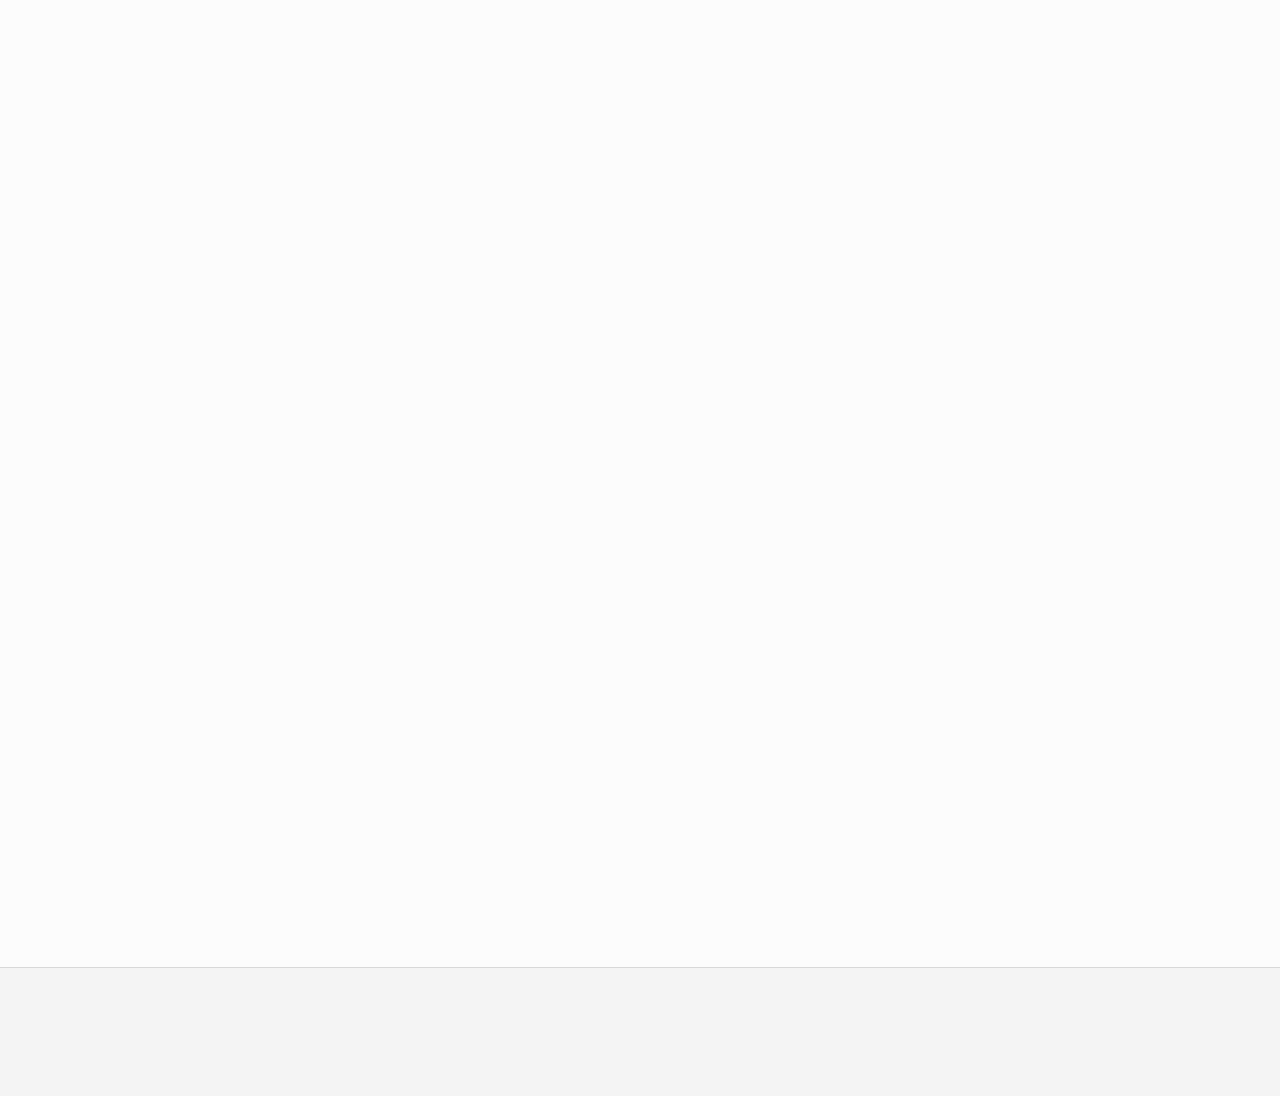
==== commit a592486d: "fix navbar" ====
--- a/about.html
+++ b/about.html
@@ -15,10 +15,7 @@
     })();
   </script>
 
-  <link rel="preconnect" href="https://fonts.googleapis.com" />
-  <link rel="preconnect" href="https://fonts.gstatic.com" crossorigin />
-  <link href="https://fonts.googleapis.com/css2?family=Host+Grotesk:wght@300;400;500;600;700;800&display=swap" rel="stylesheet" />
-  <link rel="stylesheet" href="https://unpkg.com/splitting/dist/splitting.css" />
+  <link rel="preload" href="fonts/host-grotesk.woff2" as="font" type="font/woff2" crossorigin />
   <link rel="icon" href="logo/favicon.svg" type="image/svg+xml">
   <link rel="stylesheet" href="styles.css" />
 </head>
@@ -39,13 +36,18 @@
       </button>
 
       <a href="index.html" class="nav-logo">
-        <img src="logo/logo.svg" alt="Lumina" style="height:120px;width:90;">
+        <img src="logo/logo.svg" alt="Lumina" width="90" height="120" decoding="async">
       </a>
 
       <button class="theme-toggle" id="themeToggle" aria-label="Toggle theme" aria-pressed="false">
         <svg class="theme-icon" viewBox="0 0 24 24" fill="none" stroke="currentColor" stroke-width="2" stroke-linecap="round" stroke-linejoin="round">
-          <circle cx="12" cy="12" r="5"></circle>
-          <path d="M12 1v2M12 21v2M4.22 4.22l1.42 1.42M18.36 18.36l1.42 1.42M1 12h2M21 12h2M4.22 19.78l1.42-1.42M18.36 5.64l1.42-1.42"></path>
+          <g class="theme-icon-sun">
+            <circle cx="12" cy="12" r="5"></circle>
+            <path d="M12 1v2M12 21v2M4.22 4.22l1.42 1.42M18.36 18.36l1.42 1.42M1 12h2M21 12h2M4.22 19.78l1.42-1.42M18.36 5.64l1.42-1.42"></path>
+          </g>
+          <g class="theme-icon-moon">
+            <path d="M20.5 15.5A8.5 8.5 0 0 1 8.5 3.5 8.5 8.5 0 1 0 20.5 15.5Z"></path>
+          </g>
         </svg>
       </button>
     </div>
@@ -67,7 +69,7 @@
         <section class="page-section">
           <div class="page-wrap">
             <header class="page-header">
-              <h1 class="page-title">About</h1>
+              <h1 class="page-title"></h1>
             </header>
 
             <div class="about-grid">
@@ -94,9 +96,12 @@
               </div>
 
               <div class="about-image">
-                <img class="parallax-img cine-grade" loading="lazy"
+                <img class="parallax-img cine-grade" loading="lazy" decoding="async"
+                     width="1600" height="1880"
                      alt="Director reviewing footage on a monitor in a dimly lit studio"
-                     src="logo/about.png" height="50" width="auto" />
+                     src="images/about/about-960.webp"
+                     srcset="images/about/about-480.webp 480w, images/about/about-960.webp 960w, images/about/about-1440.webp 1440w"
+                     sizes="(max-width: 1023px) 100vw, 420px" />
               </div>
             </div>
           </div>
@@ -117,9 +122,8 @@
     </div>
   </footer>
 
-  <script src="https://cdnjs.cloudflare.com/ajax/libs/gsap/3.12.5/gsap.min.js"></script>
-  <script src="https://cdnjs.cloudflare.com/ajax/libs/gsap/3.12.5/ScrollTrigger.min.js"></script>
-  <script src="https://unpkg.com/splitting/dist/splitting.min.js"></script>
-  <script src="script.js"></script>
+  <script defer src="https://cdnjs.cloudflare.com/ajax/libs/gsap/3.12.5/gsap.min.js"></script>
+  <script defer src="https://cdnjs.cloudflare.com/ajax/libs/gsap/3.12.5/ScrollTrigger.min.js"></script>
+  <script defer src="script.js"></script>
 </body>
 </html>
--- a/styles.css
+++ b/styles.css
@@ -1,3 +1,20 @@
+@font-face {
+  font-family: 'Host Grotesk';
+  font-style: normal;
+  font-weight: 400 700;
+  font-display: swap;
+  src: url('fonts/host-grotesk.woff2') format('woff2');
+  unicode-range: U+0000-00FF, U+0131, U+0152-0153, U+02BB-02BC, U+02C6, U+02DA, U+02DC, U+0304, U+0308, U+0329, U+2000-206F, U+20AC, U+2122, U+2191, U+2193, U+2212, U+2215, U+FEFF, U+FFFD;
+}
+@font-face {
+  font-family: 'Host Grotesk';
+  font-style: normal;
+  font-weight: 400 700;
+  font-display: swap;
+  src: url('fonts/host-grotesk-ext.woff2') format('woff2');
+  unicode-range: U+0100-02BA, U+02BD-02C5, U+02C7-02CC, U+02CE-02D7, U+02DD-02FF, U+0304, U+0308, U+0329, U+1D00-1DBF, U+1E00-1E9F, U+1EF2-1EFF, U+2020, U+20A0-20AB, U+20AD-20C4, U+2113, U+2C60-2C7F, U+A720-A7FF;
+}
+
 :root {
   --bg-primary: #1a1a1a;
   --bg-secondary: #242424;
@@ -52,6 +69,14 @@
   width: 100%;
 }
 
+html.theme-transition::view-transition-old(root),
+html.theme-transition::view-transition-new(root) {
+  animation: none;
+  mix-blend-mode: normal;
+}
+html.theme-transition::view-transition-old(root) { z-index: 1; }
+html.theme-transition::view-transition-new(root) { z-index: 2; }
+
 body {
   background: var(--bg-primary);
   color: var(--text-primary);
@@ -78,9 +103,9 @@
 
 .skip-link {
   position: fixed;
-  top: -100%;
+  top: 1rem;
   left: 50%;
-  transform: translateX(-50%);
+  transform: translate(-50%, -150%);
   z-index: 10000;
   background: var(--accent);
   color: var(--bg-primary);
@@ -89,9 +114,9 @@
   font-size: 0.875rem;
   font-weight: 500;
   border-radius: var(--radius-sm);
-  transition: top 0.3s ease;
-}
-.skip-link:focus { top: 1rem; outline: none; }
+  transition: transform 0.3s ease;
+}
+.skip-link:focus { transform: translate(-50%, 0); outline: none; }
 .skip-link:focus-visible { outline: 2px solid var(--text-primary); outline-offset: 2px; }
 
 button, input, select, textarea { font: inherit; color: inherit; }
@@ -105,22 +130,19 @@
   border-radius: 2px;
 }
 
+/* will-change omitted on #smooth-content to avoid large layer allocation */
 #smooth-wrapper {
   position: fixed;
   inset: 0;
   overflow: hidden;
   z-index: 1;
 }
-#smooth-content {
-  will-change: transform;
-}
 @media (hover: none), (pointer: coarse) {
   #smooth-wrapper {
     position: static;
     overflow: visible;
   }
   #smooth-content {
-    will-change: auto;
     transform: none !important;
   }
 }
@@ -192,12 +214,6 @@
 }
 .btn-primary { background: var(--accent); color: #ffffff; }
 .btn-primary:hover { background: var(--accent-hover); }
-.btn-secondary {
-  background: rgba(255, 255, 255, 0.08);
-  color: #ffffff;
-  border-color: rgba(255, 255, 255, 0.35);
-}
-.btn-secondary:hover { background: rgba(255, 255, 255, 0.16); border-color: rgba(255, 255, 255, 0.7); }
 .btn-full { width: 100%; }
 
 .cursor-dot,
@@ -246,8 +262,8 @@
 :root[data-theme="light"] .cursor-ring.is-view { background: var(--accent); border-color: var(--accent); }
 :root[data-theme="light"] .cursor-ring.is-text-hover { animation: cursor-pulse-light 1.5s ease-in-out infinite; }
 @keyframes cursor-pulse-light {
-  0%, 100% { background: rgba(0, 43, 220, 0.06); box-shadow: 0 0 0 0 rgba(0, 43, 220, 0); }
-  50% { background: rgba(0, 43, 220, 0.16); box-shadow: 0 0 0 6px rgba(0, 43, 220, 0.08); }
+  0%, 100% { background: rgba(0, 43, 220, 0.06); transform: translate(-50%, -50%) scale(0.73); }
+  50% { background: rgba(0, 43, 220, 0.16); transform: translate(-50%, -50%) scale(0.8); }
 }
 .cursor-ring.is-view {
   background: var(--accent);
@@ -261,8 +277,8 @@
   animation: cursor-pulse 1.5s ease-in-out infinite;
 }
 @keyframes cursor-pulse {
-  0%, 100% { background: rgba(232, 93, 78, 0.06); box-shadow: 0 0 0 0 rgba(232, 93, 78, 0); }
-  50% { background: rgba(232, 93, 78, 0.16); box-shadow: 0 0 0 6px rgba(232, 93, 78, 0.08); }
+  0%, 100% { background: rgba(232, 93, 78, 0.06); transform: translate(-50%, -50%) scale(0.73); }
+  50% { background: rgba(232, 93, 78, 0.16); transform: translate(-50%, -50%) scale(0.8); }
 }
 @media (hover: none), (pointer: coarse) {
   .cursor-dot, .cursor-ring { display: none; }
@@ -273,34 +289,34 @@
   inset: 0 0 auto 0;
   z-index: 100;
   height: var(--nav-h);
-  transition: background 0.4s ease, backdrop-filter 0.4s ease, border-color 0.4s ease;
+  transition: background 0.3s ease, border-color 0.3s ease;
   border-bottom: 1px solid transparent;
   --nav-fg: var(--text-primary);
   --nav-border: var(--border);
   --nav-icon-color: var(--text-primary);
 }
 .nav.is-scrolled {
-  background: rgba(26, 26, 26, 0.82);
-  backdrop-filter: blur(14px);
-  -webkit-backdrop-filter: blur(14px);
+  background: rgba(26, 26, 26, 0.55);
+  backdrop-filter: blur(16px) saturate(1.2);
+  -webkit-backdrop-filter: blur(16px) saturate(1.2);
+  border-bottom-color: rgba(255, 255, 255, 0.08);
 }
 @media (hover: none), (pointer: coarse) {
   .nav.is-scrolled {
-    background: rgba(26, 26, 26, 0.97);
-    backdrop-filter: none;
-    -webkit-backdrop-filter: none;
+    background: rgba(26, 26, 26, 0.72);
+    backdrop-filter: blur(20px) saturate(1.2);
+    -webkit-backdrop-filter: blur(20px) saturate(1.2);
   }
 }
 :root[data-theme="light"] .nav.is-scrolled {
-  background: rgba(252, 252, 252, 0.96);
-  backdrop-filter: none;
-  -webkit-backdrop-filter: none;
+  background: rgba(252, 252, 252, 0.55);
+  border-bottom-color: rgba(0, 0, 0, 0.06);
 }
 @media (hover: none), (pointer: coarse) {
   :root[data-theme="light"] .nav.is-scrolled {
-    background: rgba(252, 252, 252, 0.98);
-    backdrop-filter: none;
-    -webkit-backdrop-filter: none;
+    background: rgba(252, 252, 252, 0.72);
+    backdrop-filter: blur(20px) saturate(1.2);
+    -webkit-backdrop-filter: blur(20px) saturate(1.2);
   }
 }
 
@@ -344,6 +360,8 @@
 
 
 .nav-logo img {
+  width: 140px;
+  height: 160px;
   filter: brightness(1.2);
 }
 .nav--on-hero .nav-logo img {
@@ -419,6 +437,20 @@
 }
 .theme-toggle:hover { background: var(--bg-secondary); border-color: var(--text-secondary); }
 .theme-toggle svg { width: 18px; height: 18px; }
+.theme-icon-sun,
+.theme-icon-moon {
+  transform-box: view-box;
+  transform-origin: center;
+  transition: opacity 0.5s ease, transform 0.5s cubic-bezier(0.65, 0, 0.35, 1);
+}
+.theme-icon-sun { opacity: 1; transform: rotate(0) scale(1); }
+.theme-icon-moon { opacity: 0; transform: rotate(90deg) scale(0.5); }
+:root[data-theme="light"] .theme-icon-sun { opacity: 0; transform: rotate(-90deg) scale(0.5); }
+:root[data-theme="light"] .theme-icon-moon { opacity: 1; transform: rotate(0) scale(1); }
+@media (prefers-reduced-motion: reduce) {
+  .theme-icon-sun,
+  .theme-icon-moon { transition: none; }
+}
 
 /* Left drawer menu */
 .nav-drawer {
@@ -467,7 +499,6 @@
   opacity: 1;
   color: var(--accent);
 }
-.nav-drawer-cta { margin-top: var(--space-md); }
 
 @media (max-width: 767px) {
   .nav-drawer {
@@ -512,6 +543,7 @@
   inset: 10% 3% 13% 19%;
   z-index: 1;
   overflow: hidden;
+  contain: paint;
 }
 
 .hero-image-stack::after {
@@ -634,7 +666,12 @@
   }
 }
 
-.services { padding-block: var(--section-y); background: var(--bg-primary); }
+.services {
+  padding-block: var(--section-y);
+  background: var(--bg-primary);
+  content-visibility: auto;
+  contain-intrinsic-size: 1px 900px;
+}
 .service-list { border-top: 1px solid var(--border); }
 
 .service-row {
@@ -707,6 +744,8 @@
 .work {
   padding-block: var(--section-y);
   background: var(--bg-secondary);
+  content-visibility: auto;
+  contain-intrinsic-size: 1px 1200px;
 }
 .project-grid {
   display: grid;
@@ -722,7 +761,6 @@
 
 .project-card {
   display: block;
-  will-change: transform;
   transform-origin: center center;
 }
 .project-card:hover { transform: translateY(-6px) scale(1.015); }
@@ -799,13 +837,11 @@
   object-fit: cover;
   transform: scale(1.01);
   transition: transform 0.6s var(--ease-out);
-  will-change: transform;
 }
 .project-card:hover .parallax-img { transform: scale(1.05); }
 @media (hover: none), (pointer: coarse) {
   .parallax-img {
     height: 100%;
-    will-change: auto;
   }
   .project-card:hover .parallax-img { transform: scale(1); }
 }
@@ -831,7 +867,12 @@
   font-style: italic;
 }
 
-.about { padding-block: var(--section-y); background: var(--bg-primary); }
+.about {
+  padding-block: var(--section-y);
+  background: var(--bg-primary);
+  content-visibility: auto;
+  contain-intrinsic-size: 1px 650px;
+}
 .about-grid {
   display: grid;
   grid-template-columns: 1.15fr 0.85fr;
@@ -880,6 +921,8 @@
   --t-card-min-h: 220px;
   padding-block: var(--section-y);
   background: var(--bg-secondary);
+  content-visibility: auto;
+  contain-intrinsic-size: 1px 500px;
 }
 .testimonial-marquee {
   position: relative;
@@ -955,7 +998,12 @@
   color: var(--text-secondary);
 }
 
-.contact { padding-block: var(--section-y); background: var(--bg-primary); }
+.contact {
+  padding-block: var(--section-y);
+  background: var(--bg-primary);
+  content-visibility: auto;
+  contain-intrinsic-size: 1px 700px;
+}
 .contact-grid {
   display: grid;
   grid-template-columns: 1fr 1fr;
@@ -1049,6 +1097,8 @@
   background: var(--bg-secondary);
   border-top: 1px solid var(--border);
   padding-block: var(--space-lg);
+  content-visibility: auto;
+  contain-intrinsic-size: 1px 180px;
 }
 .footer-inner {
   display: flex;
@@ -1099,7 +1149,7 @@
 .no-js .nav { opacity: 1; transform: none; }
 
 .word { display: inline-block; overflow: hidden; vertical-align: bottom; }
-.word-inner { display: inline-block; will-change: transform; }
+.word-inner { display: inline-block; }
 
 @media (min-width: 1024px) {
   .wrap { padding-left: clamp(4rem, 11vw, 13rem); padding-right: clamp(2rem, 5vw, 5rem); }
@@ -1279,7 +1329,11 @@
 }
 
 /* Large title list */
-.films-list-section { border-top: 1px solid var(--border); }
+.films-list-section {
+  border-top: 1px solid var(--border);
+  content-visibility: auto;
+  contain-intrinsic-size: 1px 600px;
+}
 .films-list { transition: opacity 0.3s ease; }
 .film-row { transition: opacity 0.3s ease; }
 .film-link {
